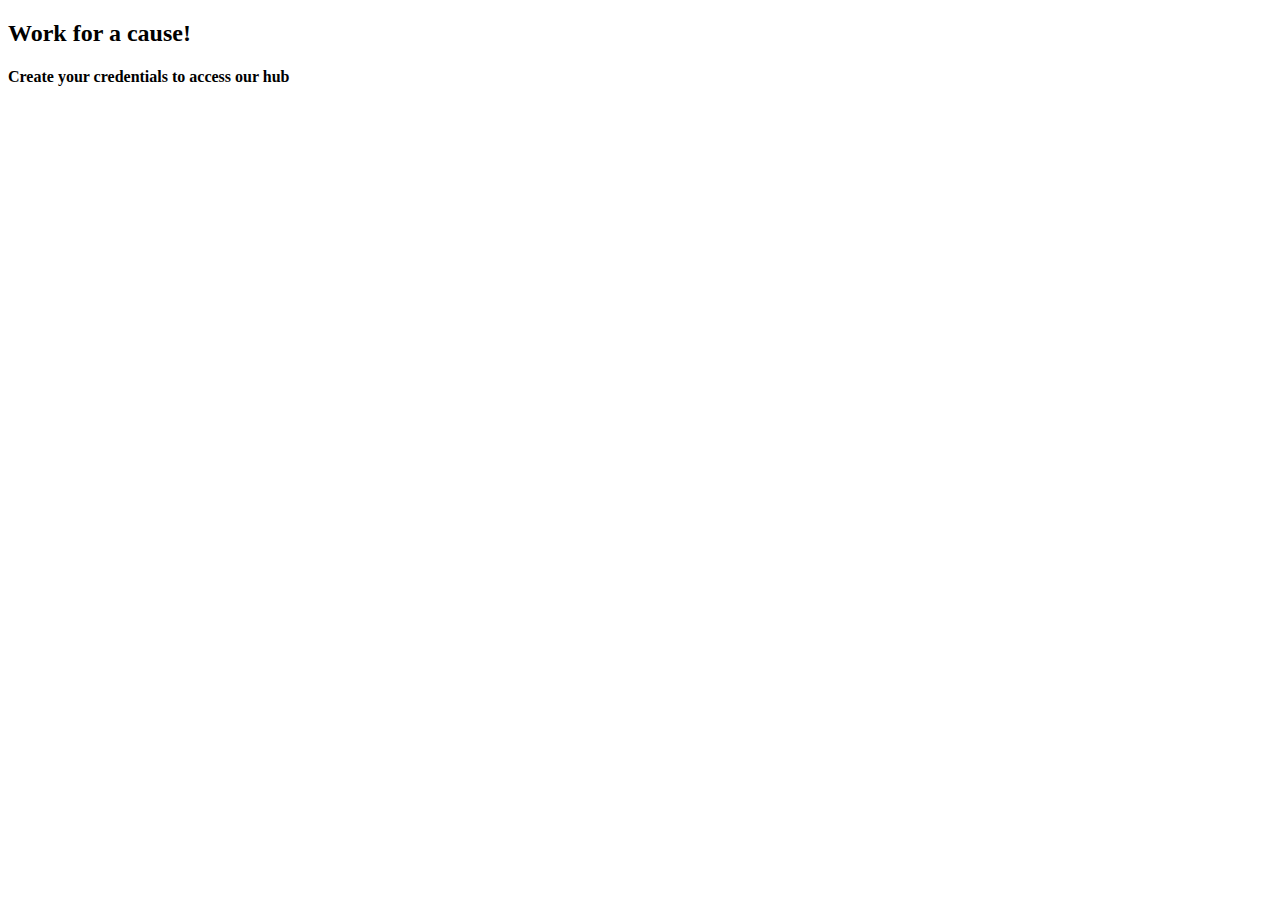
==== sign up/index.html @ 5c5c0a04 "Animações dos botões" ====
<!DOCTYPE html>
<html lang="en">
<head>
    <meta charset="UTF-8">
    <meta name="viewport" content="width=device-width, initial-scale=1.0">
    <title>Sign Up</title>
</head>
<body>
    <div class="container__central">
        <div class="container__layout">
            <header>
                <div class="header__title">
                    <h2>Work for a cause!</h2>
                </div>
                <div class="header__main__subtitle">
                    <h4>Create your credentials to access our hub</h4>
                </div>
            </header>

            <main>

            </main>

            <footer>

            </footer>
        </div>

    </div>
</body>
</html>
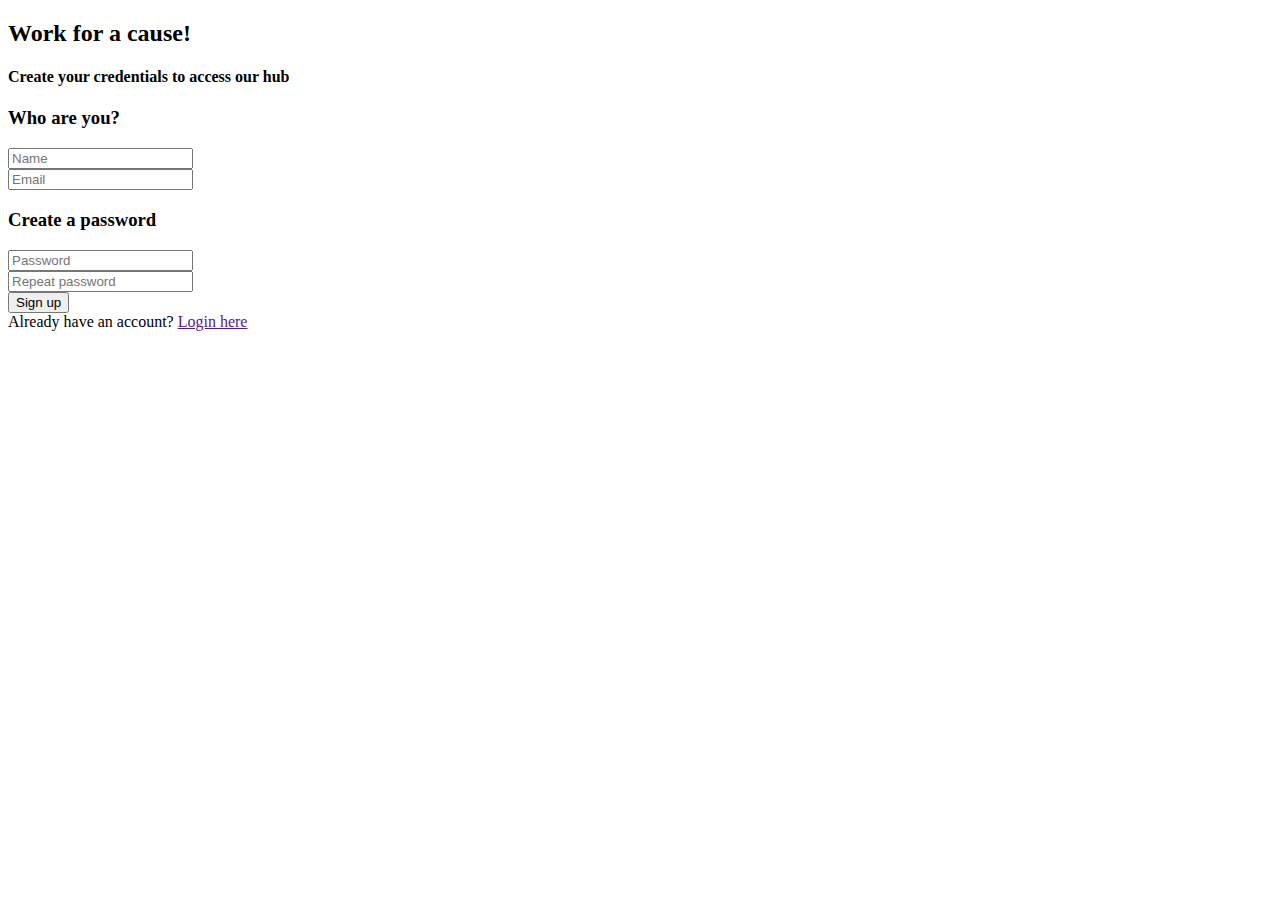
==== commit b3dd09c0: "Base da aba de sign up" ====
--- a/sign up/index.html
+++ b/sign up/index.html
@@ -12,17 +12,49 @@
                 <div class="header__title">
                     <h2>Work for a cause!</h2>
                 </div>
-                <div class="header__main__subtitle">
+                <div class="header__subtitle">
                     <h4>Create your credentials to access our hub</h4>
                 </div>
             </header>
 
             <main>
-
+                <section>
+                    <div class="main__title">
+                        <h3>
+                            Who are you?
+                        </h3>
+                    </div>
+                    <div class="main__input__normal">
+                        <input type="text" placeholder="Name">
+                    </div>
+                    <div class="main__input__normal">
+                        <input type="text" placeholder="Email">
+                    </div>
+                </section>
+                <section>
+                    <div class="main__title">
+                        <h3>
+                            Create a password
+                        </h3>
+                    </div>
+                    <div class="main__input__secret">
+                        <input type="text" placeholder="Password">
+                    </div>
+                    <div class="main__input__secret">
+                        <input type="text" placeholder="Repeat password">
+                    </div>
+                </section>
             </main>
 
             <footer>
-
+                <div class="footer__button">
+                    <button>
+                        Sign up
+                    </button>
+                </div>
+                <div>
+                    Already have an account? <a href="">Login here</a>
+                </div>
             </footer>
         </div>
 
